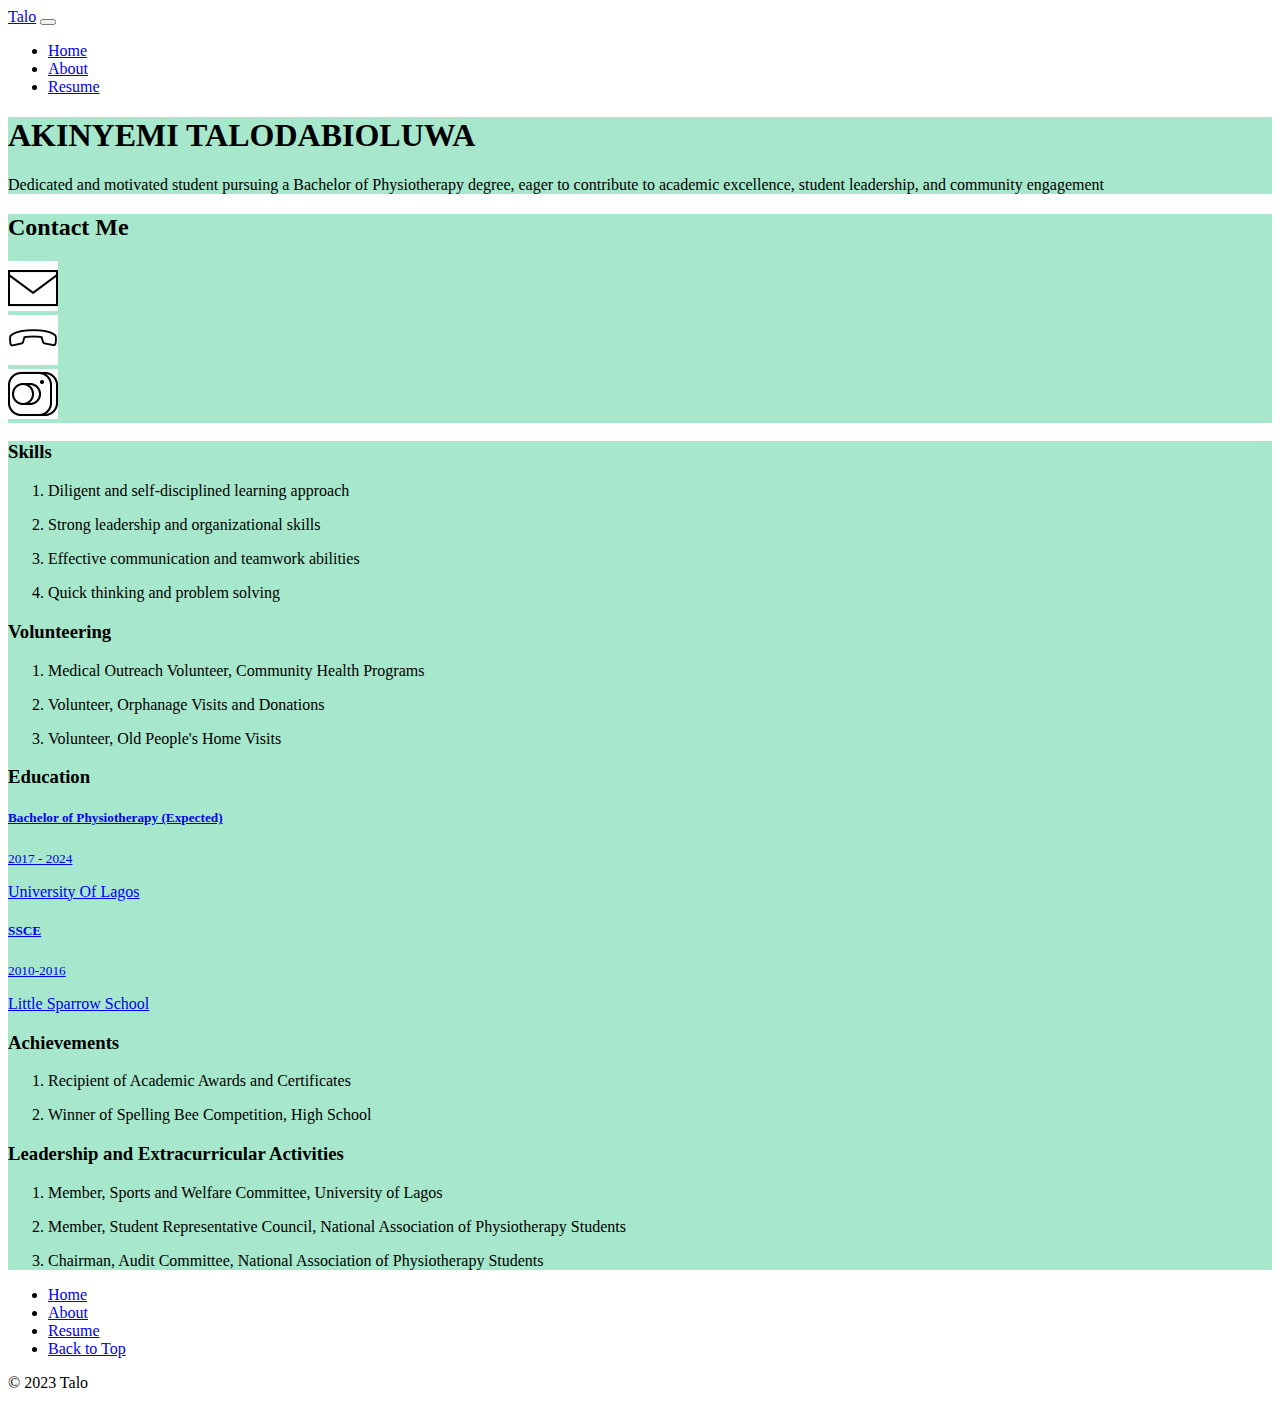
==== public/resume.html @ a4b80433 "First Upload" ====
<!DOCTYPE html>
<html lang="en">
<head>
    <meta charset="UTF-8">
    <meta name="viewport" content="width=device-width, initial-scale=1.0">
    <title>My Resume</title>
    <link href="https://cdn.jsdelivr.net/npm/bootstrap@5.3.2/dist/css/bootstrap.min.css" rel="stylesheet" integrity="sha384-T3c6CoIi6uLrA9TneNEoa7RxnatzjcDSCmG1MXxSR1GAsXEV/Dwwykc2MPK8M2HN" crossorigin="anonymous">
    <link rel="stylesheet" href="../CSS/styles.css">
</head>
<body class="bg-dark">
    <header>
        <nav class="navbar navbar-expand-lg navbar-dark bg-dark p-3">
            <div class="container-fluid">
              <a class="navbar-brand" href="#">Talo</a>
              <button class="navbar-toggler" type="button" data-bs-toggle="collapse" data-bs-target="#navbarNavDropdown" aria-controls="navbarNavDropdown" aria-expanded="false" aria-label="Toggle navigation">
                <span class="navbar-toggler-icon"></span>
              </button>
              <div class=" collapse navbar-collapse" id="navbarNavDropdown">
                <ul class="navbar-nav ms-auto ">
                  <li class="nav-item">
                    <a class="nav-link mx-2" aria-current="page" href="../index.html">Home</a>
                  </li>
                  <li class="nav-item">
                    <a class="nav-link mx-2" href="#">About</a>
                  </li>
                  <li class="nav-item">
                    <a class="nav-link mx-2 active" href="#">Resume</a>
                  </li>
                </ul>
              </div>
            </div>
            </nav>
    </header>

    <main class="bg-dark">
        <div class="intro pastel-bg container-fluid">
            <h1 class="display-4 fw-bold text-center text-dark pastel-bg text-capitalize py-2">AKINYEMI TALODABIOLUWA</h1>
            <p class="lead text-center pb-3">Dedicated and motivated student pursuing a Bachelor of Physiotherapy degree, eager to contribute to academic excellence, student leadership, and community engagement</p>
        </div>
        <div class="contact container-fluid pastel-bg mb-3">
            <h2 class="display-5 fw-bold text-center">Contact Me</h2>
            <div class="container">
              <div class="row text-center pb-4">
                <div class="col-4"><a href="mailto:talodabioluwa.ayomikun@gmail.com"><img src="../assets/images/icons8-email.gif" alt="Email Icon" class="img-thumbnail ticon" title="Link to my Email"></a></div>
                <div class="col-4"><a href="tel:+234-903-361-3991"><img src="../assets/images/icons8-phone.gif" alt="Telephone Image" class="img-thumbnail ticon" title="Call Me"></a></div>
                <div class="col-4"><a href=""><img src="../assets/images/icons8-instagram.gif" alt="Instagram gif" class="img-thumbnail ticon" title="Link to my Instagram"></a></div>
              </div>
            </div>

        </div>
        <div class="container-fluid pastel-bg py-3">
          <div class="row">
            <div class="col-md-12 col-lg-6 mt-2">
              <h3 class="text-center">Skills</h3>
              <ol class="list-group list-group-numbered">
                <li class="list-group-item d-flex justify-content-between align-items-start">
                  <div class="ms-2 me-auto">
                    <p class="fw-bold">Diligent and self-disciplined learning approach</p>
                  </div>
                </li>
                <li class="list-group-item d-flex justify-content-between align-items-start">
                  <div class="ms-2 me-auto">
                    <p class="fw-bold">Strong leadership and organizational skills</p>
                  </div>
                </li>
                <li class="list-group-item d-flex justify-content-between align-items-start">
                  <div class="ms-2 me-auto">
                    <p class="fw-bold">Effective communication and teamwork abilities</p>
                  </div>
                </li>
                <li class="list-group-item d-flex justify-content-between align-items-start">
                  <div class="ms-2 me-auto">
                    <p class="fw-bold">Quick thinking and problem solving</p>
                  </div>
                </li>
              </ol>
            </div>
            <div class="col-md-12 col-lg-6 mt-2">
              <h3 class="text-center">Volunteering</h3>
              <ol class="list-group list-group-numbered">
                <li class="list-group-item d-flex justify-content-between align-items-start">
                  <div class="ms-2 me-auto">
                    <p class="fw-bold">Medical Outreach Volunteer, Community Health Programs</p>
                  </div>
                </li>
                <li class="list-group-item d-flex justify-content-between align-items-start">
                  <div class="ms-2 me-auto">
                    <p class="fw-bold">Volunteer, Orphanage Visits and Donations</p>
                  </div>
                </li>
                <li class="list-group-item d-flex justify-content-between align-items-start">
                  <div class="ms-2 me-auto">
                    <p class="fw-bold">Volunteer, Old People's Home Visits</p>
                  </div>
                </li>
              </ol>
            </div>
          </div>
          <div class="row">
            <div class="col-md-12 col-lg-6 mt-2">
              <h3 class="text-center">Education</h3>
              <div class="list-group">
                <a href="#" class="list-group-item list-group-item-action" aria-current="true">
                  <div class="d-flex w-100 justify-content-between">
                    <h5 class="mb-1">Bachelor of Physiotherapy (Expected)</h5>
                    <small class="text-body-secondary fw-bold">2017 - 2024</small>
                  </div>
                  <p class="mb-1 fw-bold">University Of Lagos</p>
                </a>
                <a href="#" class="list-group-item list-group-item-action">
                  <div class="d-flex w-100 justify-content-between">
                    <h5 class="mb-1">SSCE</h5>
                    <small class="text-body-secondary fw-bold">2010-2016</small>
                  </div>
                  <p class="mb-1 fw-bold">Little Sparrow School</p>
                </a>
              </div>
              <h3 class="text-center pt-2">Achievements</h3>
              <ol class="list-group list-group-numbered">
                <li class="list-group-item d-flex justify-content-between align-items-start">
                  <div class="ms-2 me-auto">
                    <p class="fw-bold">Recipient of Academic Awards and Certificates</p>
                  </div>
                </li>
                <li class="list-group-item d-flex justify-content-between align-items-start">
                  <div class="ms-2 me-auto">
                    <p class="fw-bold">Winner of Spelling Bee Competition, High School</p>
                  </div>
                </li>
              </ol>
            </div>
            <div class="col-md-12 col-lg-6 mt-2">
              <h3 class="text-center">Leadership and Extracurricular Activities</h3>
              <ol class="list-group list-group-numbered">
                <li class="list-group-item d-flex justify-content-between align-items-start">
                  <div class="ms-2 me-auto">
                    <p class="fw-bold">Member, Sports and Welfare Committee, University of Lagos</p>
                  </div>
                </li>
                <li class="list-group-item d-flex justify-content-between align-items-start">
                  <div class="ms-2 me-auto">
                    <p class="fw-bold">Member, Student Representative Council, National Association of Physiotherapy Students</p>
                  </div>
                </li>
                <li class="list-group-item d-flex justify-content-between align-items-start">
                  <div class="ms-2 me-auto">
                    <p class="fw-bold">Chairman, Audit Committee, National Association of Physiotherapy Students</p>
                  </div>
                </li>
              </ol>
            </div>
          </div>
        </div>

    </main>

    <footer class="bg-dark">
      <div class="container-fluid bg-dark">
        <div>
          <ul class="nav justify-content-center border-bottom pb-3">
            <li class="nav-item"><a href="../index.html" class="nav-link px-2 text-light">Home</a></li>
            <li class="nav-item"><a href="../index.html#About" class="nav-link px-2 text-light">About</a></li>
            <li class="nav-item"><a href="#" class="nav-link px-2 text-light">Resume</a></li>
            <li class="nav-item"><a href="#top" class="nav-link px-2 text-light">Back to Top</a></li>
          </ul>
          <p class="text-center text-light">© 2023 Talo</p>
        </div>
      </div>
    </footer>

    <script src="https://cdn.jsdelivr.net/npm/bootstrap@5.3.2/dist/js/bootstrap.bundle.min.js" integrity="sha384-C6RzsynM9kWDrMNeT87bh95OGNyZPhcTNXj1NW7RuBCsyN/o0jlpcV8Qyq46cDfL" crossorigin="anonymous"></script>
</body>
</html>
---- CSS/styles.css ----
.pastel-bg {
    background-color: #a7e7cc;
}

.grey {
    background-color: #00000062;
}

.round {
    border-radius: 50%;
    border: 5px solid #111111;
}

.myimg {
    width: 700;
    height: 500;
    border-radius: 10px;
}

.slideleft {
    animation: 2s ease-out 0s 1 slideLeft;
}

.slideRight {
    animation: 2s ease-out 0s 1 slideRight;
}

.ticon:hover {
    border: 2px solid black;
}

@keyframes slideLeft {
    0% {
        transform: translateX(-100%);
    }
    100% {
        transform: translateX(0);
    }
    
}

@keyframes slideRight {
    0% {
        transform: translateX(+100%);
    }
    100% {
        transform: translateX(0);
    }
    
}
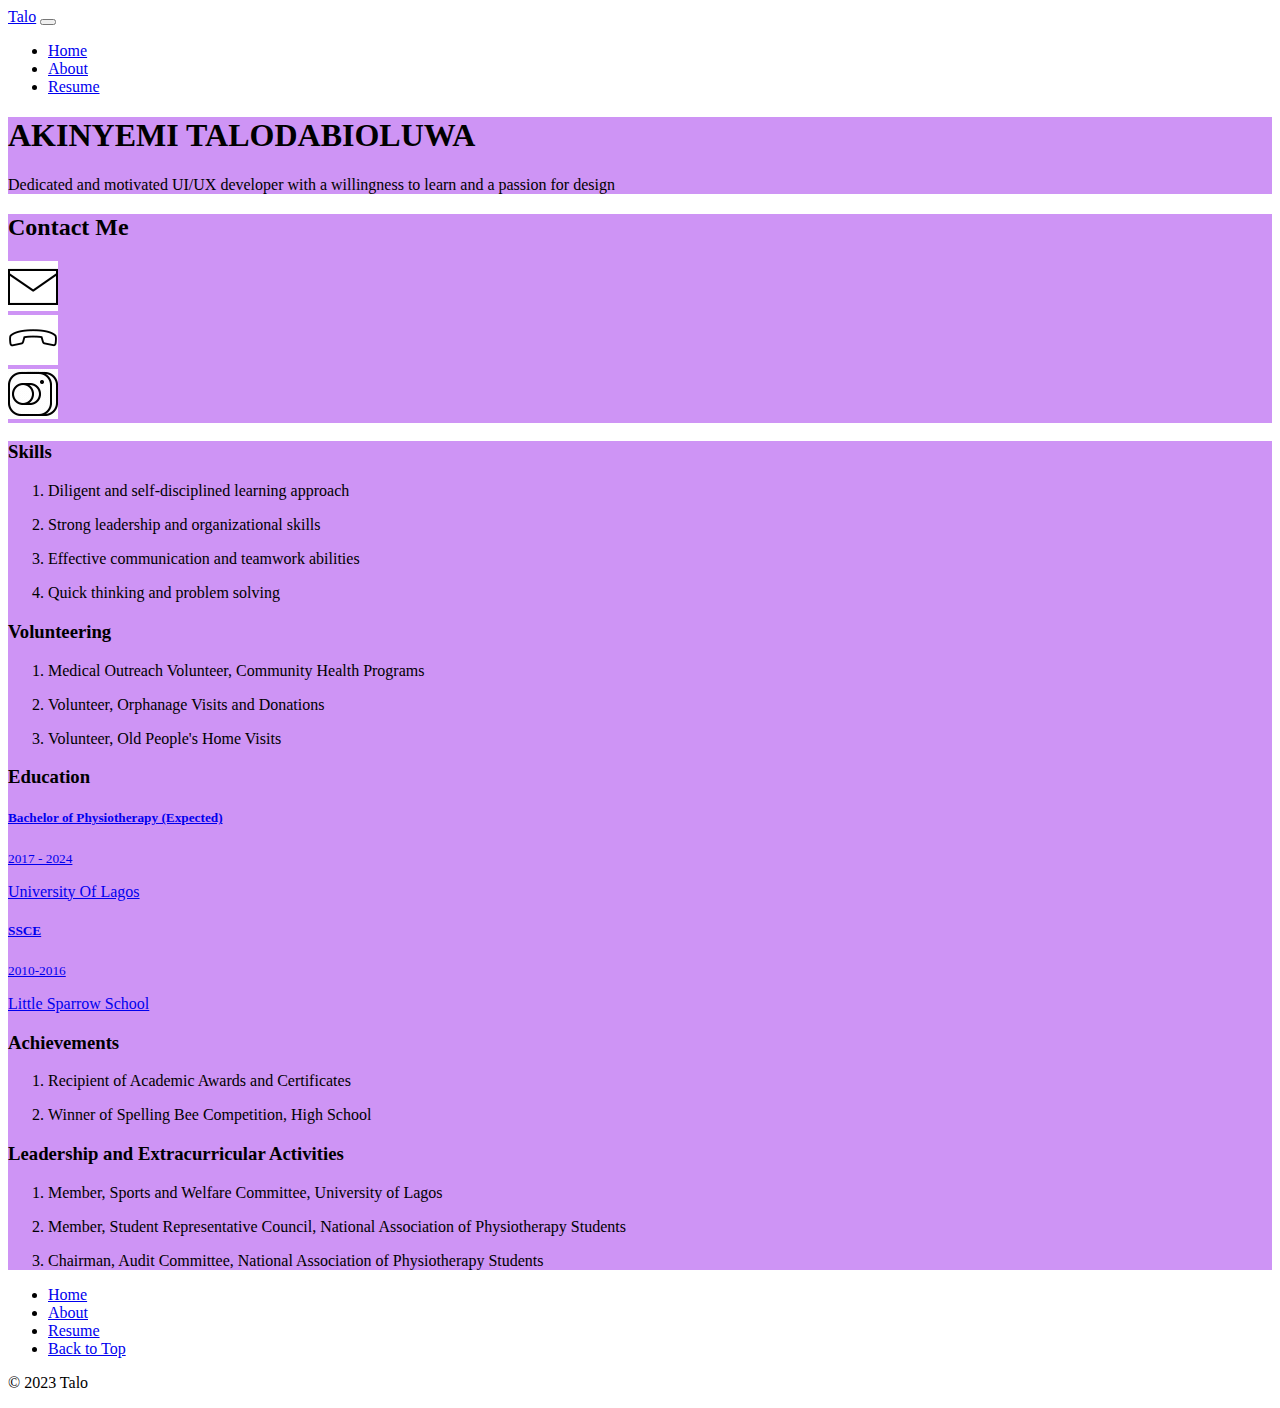
==== commit c08c4048: "Change background color" ====
--- a/public/resume.html
+++ b/public/resume.html
@@ -21,7 +21,7 @@
                     <a class="nav-link mx-2" aria-current="page" href="../index.html">Home</a>
                   </li>
                   <li class="nav-item">
-                    <a class="nav-link mx-2" href="#">About</a>
+                    <a class="nav-link mx-2" href="../index.html#About">About</a>
                   </li>
                   <li class="nav-item">
                     <a class="nav-link mx-2 active" href="#">Resume</a>
@@ -35,10 +35,10 @@
     <main class="bg-dark">
         <div class="intro pastel-bg container-fluid">
             <h1 class="display-4 fw-bold text-center text-dark pastel-bg text-capitalize py-2">AKINYEMI TALODABIOLUWA</h1>
-            <p class="lead text-center pb-3">Dedicated and motivated student pursuing a Bachelor of Physiotherapy degree, eager to contribute to academic excellence, student leadership, and community engagement</p>
+            <p class="lead text-center pb-3">Dedicated and motivated UI/UX developer with a willingness to learn and a passion for design</p>
         </div>
         <div class="contact container-fluid pastel-bg mb-3">
-            <h2 class="display-5 fw-bold text-center">Contact Me</h2>
+            <h2 class="display-5 fw-bold text-center py-3">Contact Me</h2>
             <div class="container">
               <div class="row text-center pb-4">
                 <div class="col-4"><a href="mailto:talodabioluwa.ayomikun@gmail.com"><img src="../assets/images/icons8-email.gif" alt="Email Icon" class="img-thumbnail ticon" title="Link to my Email"></a></div>
--- a/CSS/styles.css
+++ b/CSS/styles.css
@@ -1,5 +1,5 @@
 .pastel-bg {
-    background-color: #a7e7cc;
+    background-color: #ce94f5;
 }
 
 .grey {
